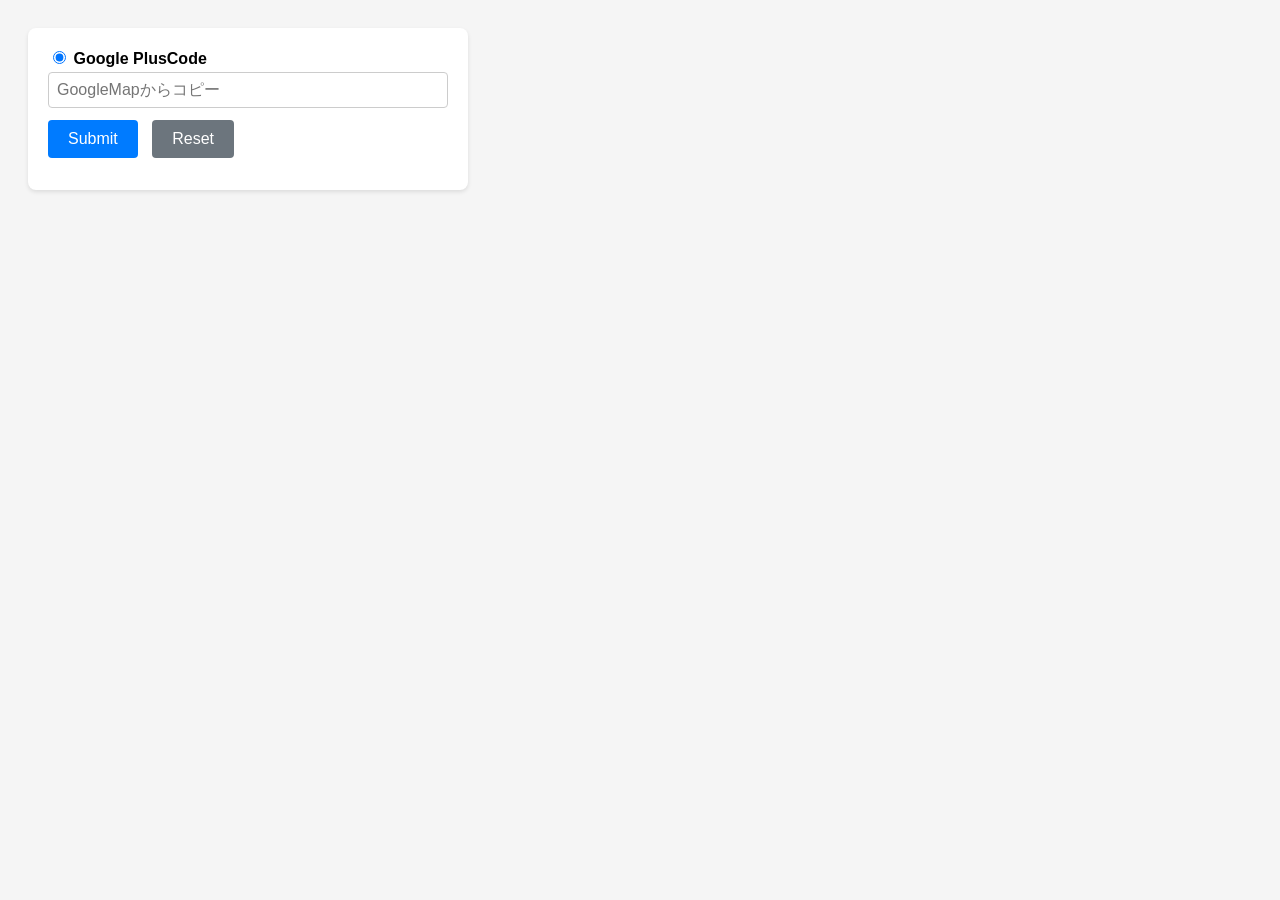
==== map_code.html @ 97462d3c "Add files via upload" ====
<!DOCTYPE html>
<html lang="ja">
<head>
    <meta charset="UTF-8">
    <meta name="viewport" content="width=device-width, initial-scale=1.0">
    <title>PlusCode 変換</title>
    <style>
        body { font-family: sans-serif; padding: 20px; background: #f5f5f5; }
        .box { background: white; padding: 20px; border-radius: 8px; box-shadow: 0 2px 4px rgba(0,0,0,0.1); max-width: 400px; }
        div { margin-bottom: 12px; }
        input[type="text"] { width: 100%; padding: 8px; font-size: 16px; border: 1px solid #ccc; border-radius: 4px; box-sizing: border-box; margin-top: 4px; }
        input[type="submit"], input[type="reset"] { padding: 10px 20px; font-size: 16px; cursor: pointer; border-radius: 4px; border: none; margin-right: 10px; }
        input[type="submit"] { background: #007bff; color: white; }
        input[type="reset"] { background: #6c757d; color: white; }
    </style>
</head>
<body>

<div class="box">
    <form action="https://saibara.sakura.ne.jp/map/convgeo.cgi" method="GET">
        
        <div>
            <label>
                <input type="radio" name="t" value="olc" checked> 
                <strong>Google PlusCode</strong>
            </label>
            <input type="text" name="olc" value="" placeholder="GoogleMapからコピー">
        </div>
        
        <div>
            <input type="submit" value="Submit">
            <input type="reset" value="Reset">
        </div>
        
    </form>
</div>

<!-- ↓コード不要部分削除 ↓ -->
<script>
function cleanPlusCode() {
    // 入力欄の要素を取得
    const inputField = document.getElementById('olc_input');
    let value = inputField.value;

    // 半角スペース、または全角スペースが含まれているかチェック
    if (value.includes(' ') || value.includes(' ')) {
        // 全角スペースを半角スペースに統一したあと、最初の半角スペースで分割し、前半（コード部分）だけを取り出す
        const cleanValue = value.replace(' ', ' ').split(' ')[0];
        
        // 入力欄の中身を、切り取ったプラスコードだけに書き換える
        inputField.value = cleanValue;
    }
}
</script>


</body>
</html>
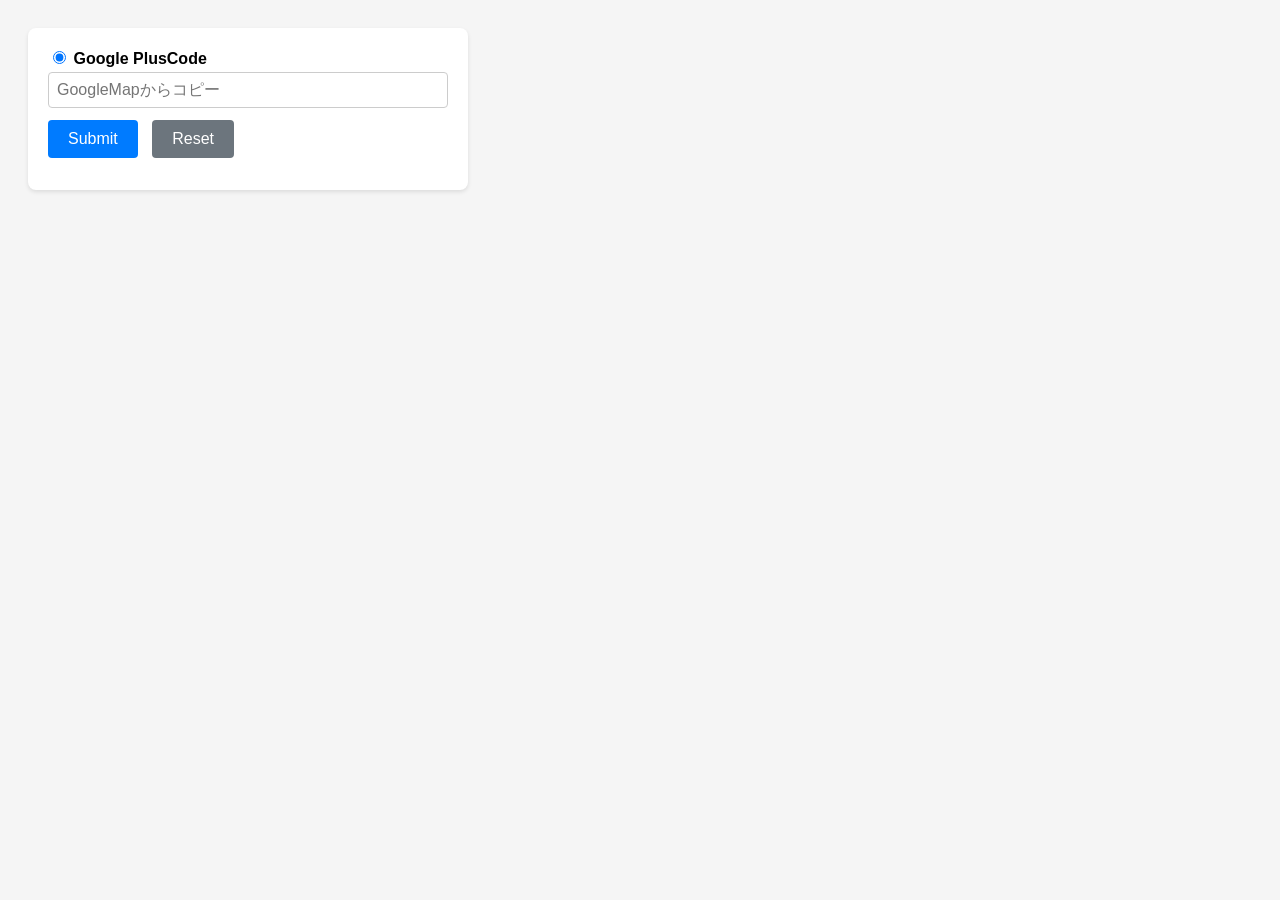
==== commit 835bd727: "Update map_code.html" ====
--- a/map_code.html
+++ b/map_code.html
@@ -3,6 +3,7 @@
 <head>
     <meta charset="UTF-8">
     <meta name="viewport" content="width=device-width, initial-scale=1.0">
+    <link rel="icon" href="favicon.png">
     <title>PlusCode 変換</title>
     <style>
         body { font-family: sans-serif; padding: 20px; background: #f5f5f5; }
@@ -55,4 +56,4 @@
 
 
 </body>
-</html>+</html>
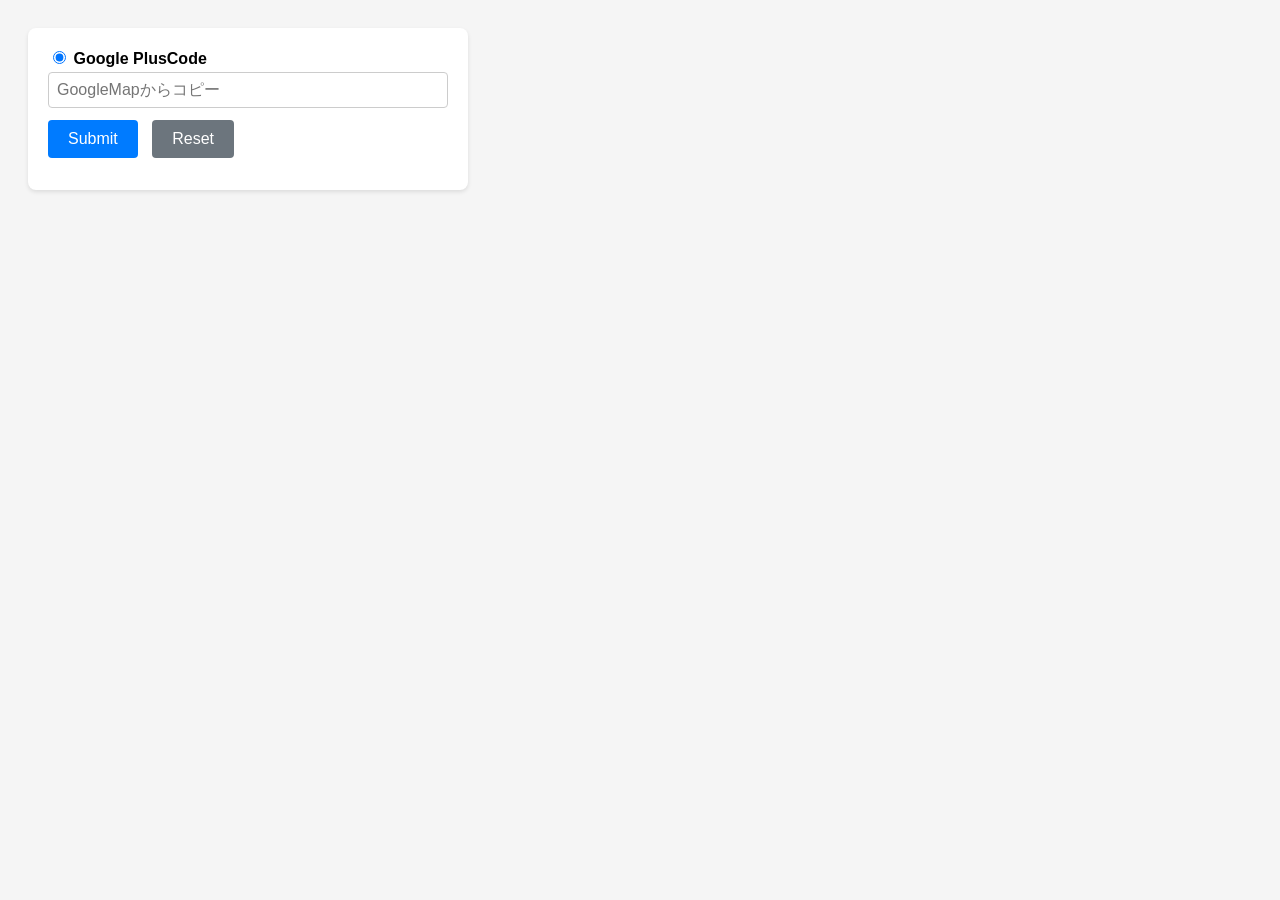
==== commit b73d96d1: "Update map_code.html" ====
--- a/map_code.html
+++ b/map_code.html
@@ -3,7 +3,7 @@
 <head>
     <meta charset="UTF-8">
     <meta name="viewport" content="width=device-width, initial-scale=1.0">
-    <link rel="icon" href="favicon.png">
+    <link rel="icon" type="image/png" href="favicon.png">
     <title>PlusCode 変換</title>
     <style>
         body { font-family: sans-serif; padding: 20px; background: #f5f5f5; }
